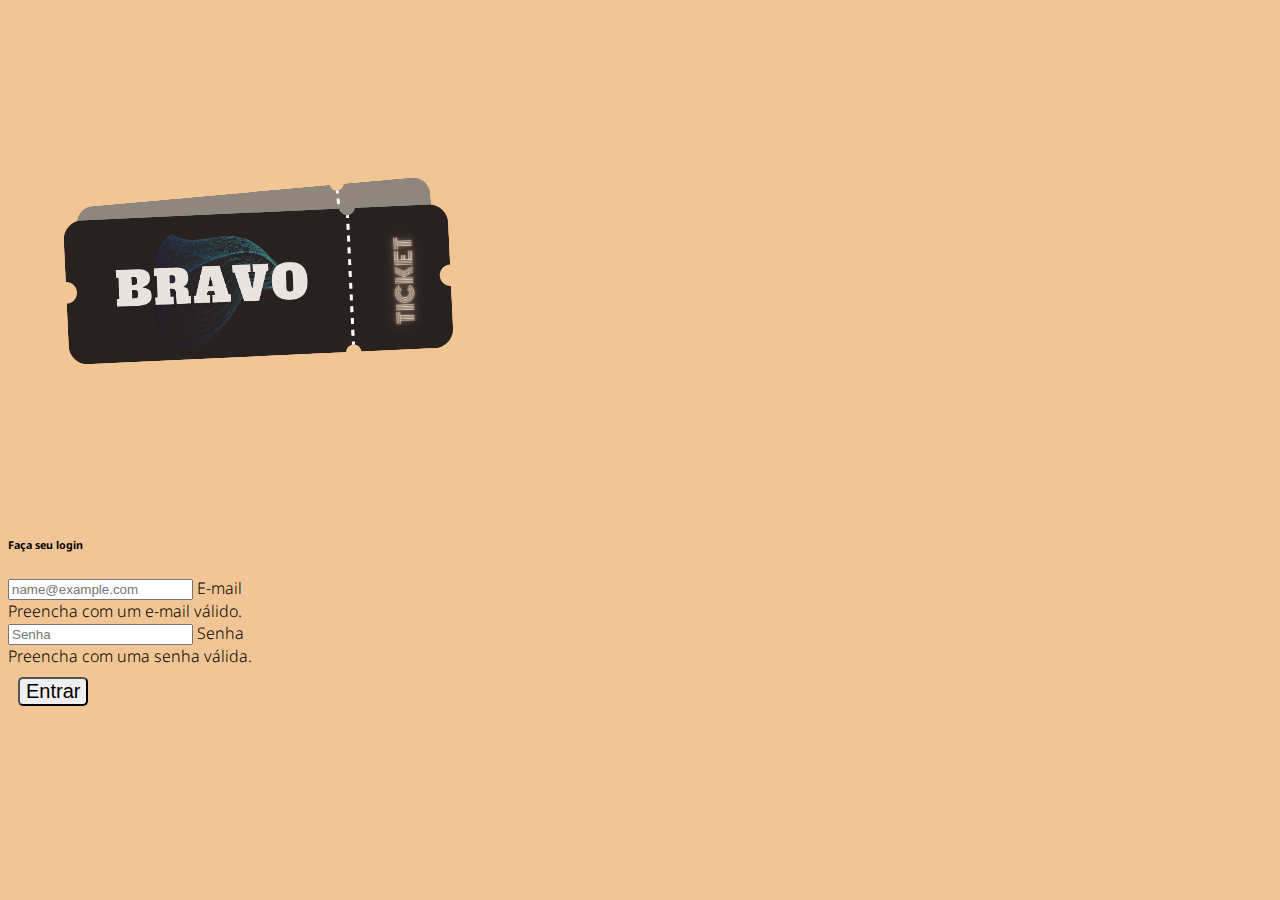
==== login/index.html @ cd099ffe "Tela de Login" ====
<!DOCTYPE html>
<html lang="pt-br">
    <head>
        <meta charset="UTF-8">
        <meta name="viewport" content="width=device-width, initial-scale=1.0">
        <link rel="shortcut icon" href="../crud_ingresso/assets/img/logo/letra-b.png" type="image/x-icon">
        <link href="https://cdn.jsdelivr.net/npm/bootstrap@5.3.1/dist/css/bootstrap.min.css" rel="stylesheet" integrity="sha384-4bw+/aepP/YC94hEpVNVgiZdgIC5+VKNBQNGCHeKRQN+PtmoHDEXuppvnDJzQIu9" crossorigin="anonymous">
        <link rel="stylesheet" href="login.css">
        <title>Ingressos</title>
    </head>
    <body>
        <!-- Card com E-mail e Senha -->
        <div class="card card border-warning mb-3 card text-center position-absolute top-50 start-50 translate-middle" style="width: 18rem;">
            <div class="card-body">
                <img src="Logotipo_bravo.svg" class="card-img-top" alt="...">
                <h6 class="card-subtitle p-2 text-muted">Faça seu login</h6>

              <form action="" class="validacao" novalidate>
                  <div class="form-floating mb-3">
                    <input type="email" class="form-control" id="validationCustom01" placeholder="name@example.com" required>
                    <label for="validationCustom01">E-mail</label>
                    <div class="invalid-feedback">Preencha com um e-mail válido.</div>

                  </div>
                  <div class="form-floating">
                    <input type="password" class="form-control" id="validationCustom02" placeholder="Senha" required>
                    <label for="validationCustom02">Senha</label>
                    <div class="invalid-feedback">Preencha com uma senha válida.</div>
                    <button type="submit" class="btn btn-primary btn-lg p-2 g-col-6">Entrar</button>
                    </div>

              </form>
              </div>
            </div>
          </div>

        <!-- Scripts de ações do Boostrap e validação dos campos digitados -->
    <script src="https://cdn.jsdelivr.net/npm/bootstrap@5.3.1/dist/js/bootstrap.bundle.min.js" integrity="sha384-HwwvtgBNo3bZJJLYd8oVXjrBZt8cqVSpeBNS5n7C8IVInixGAoxmnlMuBnhbgrkm" crossorigin="anonymous"></script> 
    <script src="../assets/script/validacao.js"></script>
    </body>
</html>
---- login/login.css ----
@import url('https://fonts.googleapis.com/css2?family=Noto+Sans:wght@300;600&family=Poppins:wght@200;500&display=swap');

body{

    background: #f1c694;
    font-family: noto sans;
    font-weight: 300;
}   

.btn{
    border-radius: 5px;
    cursor: pointer;
    font-size: 20px;
    margin: 10px;
}
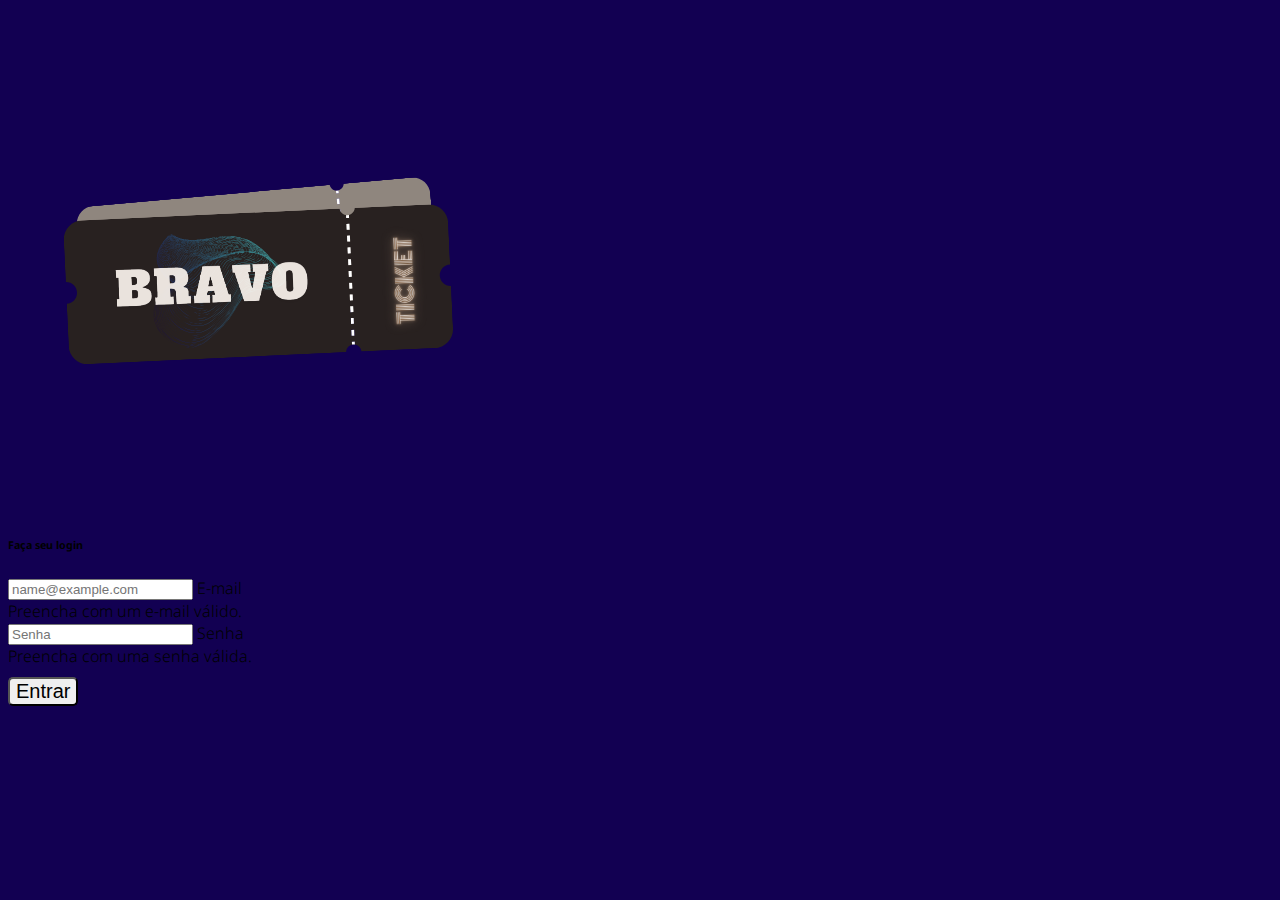
==== commit 192bda2f: "atualização tela de login" ====
--- a/login/index.html
+++ b/login/index.html
@@ -5,7 +5,7 @@
         <meta name="viewport" content="width=device-width, initial-scale=1.0">
         <link rel="shortcut icon" href="../crud_ingresso/assets/img/logo/letra-b.png" type="image/x-icon">
         <link href="https://cdn.jsdelivr.net/npm/bootstrap@5.3.1/dist/css/bootstrap.min.css" rel="stylesheet" integrity="sha384-4bw+/aepP/YC94hEpVNVgiZdgIC5+VKNBQNGCHeKRQN+PtmoHDEXuppvnDJzQIu9" crossorigin="anonymous">
-        <link rel="stylesheet" href="login.css">
+        <link rel="stylesheet" href="style.css">
         <title>Ingressos</title>
     </head>
     <body>
@@ -38,4 +38,4 @@
     <script src="https://cdn.jsdelivr.net/npm/bootstrap@5.3.1/dist/js/bootstrap.bundle.min.js" integrity="sha384-HwwvtgBNo3bZJJLYd8oVXjrBZt8cqVSpeBNS5n7C8IVInixGAoxmnlMuBnhbgrkm" crossorigin="anonymous"></script> 
     <script src="../assets/script/validacao.js"></script>
     </body>
-</html>+</html>
--- a/login/style.css
+++ b/login/style.css
@@ -0,0 +1,16 @@
+@import url('https://fonts.googleapis.com/css2?family=Noto+Sans:wght@300;600&family=Poppins:wght@200;500&display=swap');
+
+body{
+
+    background: #120052;
+    font-family: noto sans;
+    font-weight: 300;
+}   
+
+.btn{
+    border-radius: 5px;
+    cursor: pointer;
+    font-size: 20px;
+    margin-top: 10px;
+
+}